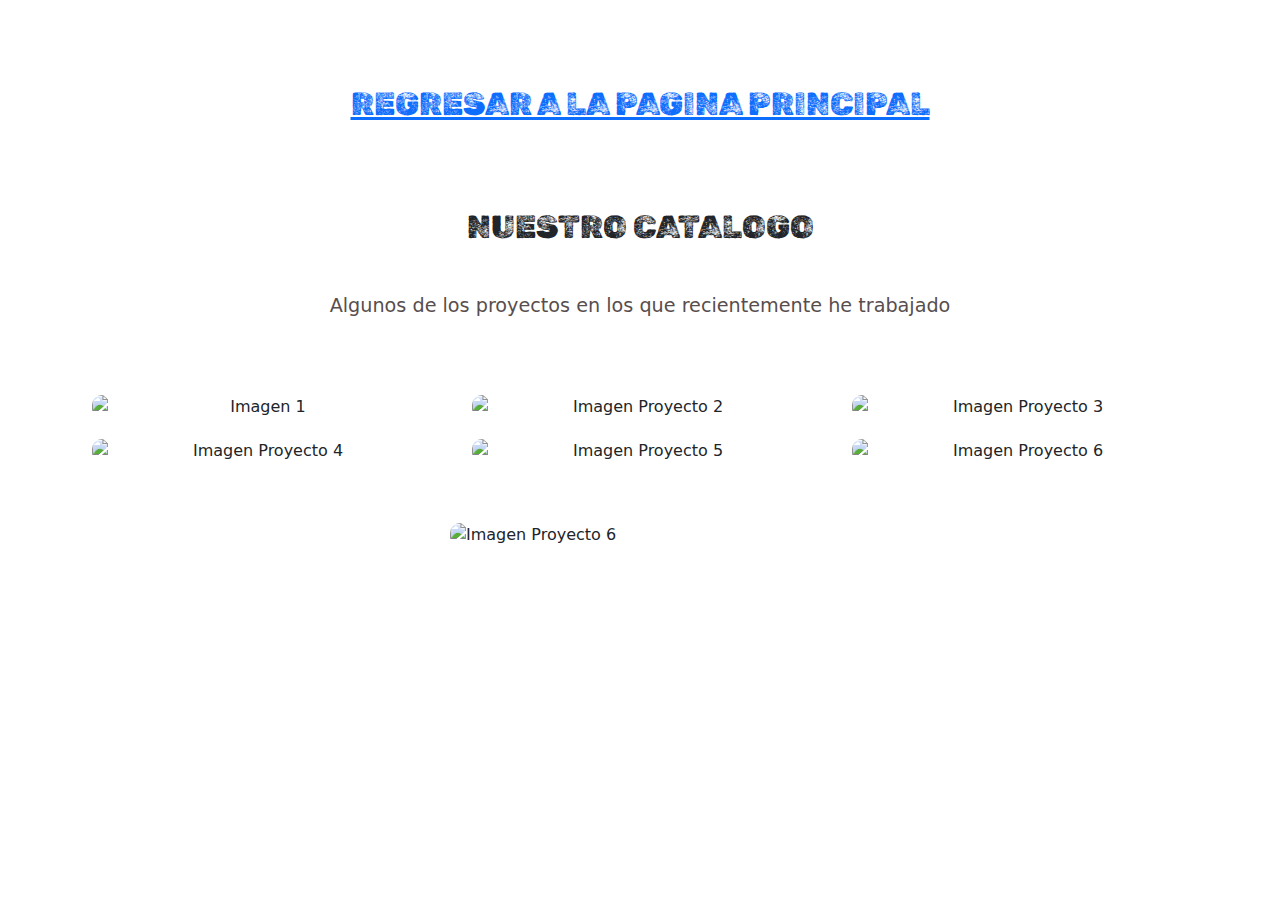
==== catalogo.html @ dd20b719 "se crea el proyecto de boostrap" ====
<!DOCTYPE html>
<html lang="en">

<head>
  <meta charset="UTF-8">
  <meta http-equiv="X-UA-Compatible" content="IE=edge">
  <meta name="viewport" content="width=device-width, initial-scale=1.0">

  <meta name="author" content="Dionel Lastro Lázaro">
  <meta name="description" content="Proyecto Boostrap">
  <title>Trabajo con Boostrap</title>
  <script src="/mustra.js" ></script>

  <link rel="stylesheet" href="https://cdn.jsdelivr.net/npm/bootstrap@5.2.3/dist/css/bootstrap.min.css">


  <link rel="icon" type="image/x-icon" href="/img/happy.icon">

  <link rel="stylesheet" href="/style.css">

  <link rel="preconnect" href="https://fonts.googleapis.com">
  <link rel="preconnect" href="https://fonts.gstatic.com" crossorigin>
  <link href="https://fonts.googleapis.com/css2?family=Quicksand&family=Rubik+Dirt&family=Share+Tech+Mono&display=swap"
    rel="stylesheet">

  <link rel="stylesheet" href="https://cdn.jsdelivr.net/npm/bootstrap-icons@1.10.2/font/bootstrap-icons.css">
  <script src="https://cdn.jsdelivr.net/npm/bootstrap@5.2.3/dist/js/bootstrap.bundle.min.js"></script>
</head>

<body>



   

    <section class="proyectos-recientes seccion-clara" id="proyectos">
        <a class="seccion-titulo texto-negro" href="/index.html">REGRESAR A LA PAGINA PRINCIPAL</a>
      <h2 class="seccion-titulo texto-negro">NUESTRO CATALOGO</h2>
      <h3 class="seccion-descripcion">Algunos de los proyectos en los que recientemente he trabajado</h3>

 
      <div class="container text-center proyectos-contenedor">
        <div class="row">

       
          <div class="col-12 col-md-6 col-lg-4">
            <div class="proyecto">
              <img src="/img/imagen1.jpg" alt="Imagen 1">
              <div class="overlay">
                <p>Comprar</p>
                <div class="iconos-contenedor">
                  <a href="https://www.avoncentroamerica.com/camerica-home" target="_blank">
                    <i class="bi bi-cart-plus"></i>
                  </a>
                  <a href="https://www.avoncentroamerica.com/camerica-home" target="_blank">
                    <i class="bi bi-bag-check-fill"></i>
                  </a>
                </div>
              </div>
            </div>
          </div>
         

       
          <div class="col-12 col-md-6 col-lg-4">
            <div class="proyecto">
              <img src="/img/imagen2.jpg" alt="Imagen Proyecto 2">
              <div class="overlay">
                <p>Comprar</p>
                <div class="iconos-contenedor">
                  <a href="https://www.cosmeticosalpormayor.com/collections/cajas-mezcladas?utm_term=cosmeticos%20al%20por%20mayor&utm_campaign=Prospectos+Cosm%C3%A9ticos+Top+Countries&utm_source=adwords&utm_medium=ppc&hsa_acc=7174156460&hsa_cam=18450497507&hsa_grp=141798036917&hsa_ad=624506337040&hsa_src=g&hsa_tgt=kwd-273023767&hsa_kw=cosmeticos%20al%20por%20mayor&hsa_mt=b&hsa_net=adwords&hsa_ver=3&gclid=Cj0KCQiA7bucBhCeARIsAIOwr-_rHxt8rHhRt0D1edxhSmBTtVkG1AEdGa2wqZBJJrrYPV7Q2is1jHQaAqluEALw_wcB" target="_blank">
                    <i class="bi bi-cart-plus"></i>
                  </a>
                  <a href="https://www.cosmeticosalpormayor.com/collections/cajas-mezcladas?utm_term=cosmeticos%20al%20por%20mayor&utm_campaign=Prospectos+Cosm%C3%A9ticos+Top+Countries&utm_source=adwords&utm_medium=ppc&hsa_acc=7174156460&hsa_cam=18450497507&hsa_grp=141798036917&hsa_ad=624506337040&hsa_src=g&hsa_tgt=kwd-273023767&hsa_kw=cosmeticos%20al%20por%20mayor&hsa_mt=b&hsa_net=adwords&hsa_ver=3&gclid=Cj0KCQiA7bucBhCeARIsAIOwr-_rHxt8rHhRt0D1edxhSmBTtVkG1AEdGa2wqZBJJrrYPV7Q2is1jHQaAqluEALw_wcB" target="_blank">
                    <i class="bi bi-bag-check-fill"></i>
                  </a>
                </div>
              </div>
            </div>
          </div>
    
          <div class="col-12 col-md-6 col-lg-4">
            <div class="proyecto">
              <img src="/img/imagen6.jpg" alt="Imagen Proyecto 3">
              <div class="overlay">
                <p>Comprar</p>
                <div class="iconos-contenedor">
                  <a href="https://yuyatiendaoficial.com/collections/labios" target="_blank">
                    <i class="bi bi-cart-plus"></i>
                  </a>
                  <a href="https://yuyatiendaoficial.com/collections/labios" target="_blank">
                    <i class="bi bi-bag-check-fill"></i>
                  </a>
                </div>
              </div>
            </div>
          </div>
     
          <div class="col-12 col-md-6 col-lg-4">
            <div class="proyecto">
              <img src="/img/imagen7.jpg" alt="Imagen Proyecto 4">
              <div class="overlay">
                <p>Comprar</p>
                <div class="iconos-contenedor">
                  <a href="https://keniaosbeauty.com/product-category/cosmetics/" target="_blank">
                    <i class="bi bi-cart-plus"></i>
                  </a>
                  <a href="https://keniaosbeauty.com/product-category/cosmetics/" target="_blank">
                    <i class="bi bi-bag-check-fill"></i>
                  </a>
                </div>
              </div>
            </div>
          </div>
     
          <div class="col-12 col-md-6 col-lg-4">
            <div class="proyecto">
              <img src="/img/imagen4.webp" alt="Imagen Proyecto 5">
              <div class="overlay">
                <p>Comprar</p>
                <div class="iconos-contenedor">
                  <a href="https://gt.loccitane.com/?gclid=Cj0KCQiA7bucBhCeARIsAIOwr-_vVVZ90iTpXxPfpm6ZcQeR2pIdViZaT6Q-IIqI-Ib0Oi6zJ1Fkr3AaAodcEALw_wcB" target="_blank">
                    <i class="bi bi-cart-plus"></i>
                  </a>
                  <a href="https://gt.loccitane.com/?gclid=Cj0KCQiA7bucBhCeARIsAIOwr-_vVVZ90iTpXxPfpm6ZcQeR2pIdViZaT6Q-IIqI-Ib0Oi6zJ1Fkr3AaAodcEALw_wcB" target="_blank">
                    <i class="bi bi-bag-check-fill"></i>
                  </a>
                </div>
              </div>
            </div>
          </div>
        
          <div class="col-12 col-md-6 col-lg-4">
            <div class="proyecto">
              <img src="/img/imagen10.jpg" alt="Imagen Proyecto 6">
              <div class="overlay">
                <p>Comprar</p>
                <div class="iconos-contenedor">
                  <a href="https://thumbs.dreamstime.com/z/cosm%C3%A9ticos-decorativos-para-el-maquillaje-26671576.jpg" target="_blank">
                    <i class="bi bi-cart-plus"></i>
                  </a>
                  <a href="https://thumbs.dreamstime.com/z/cosm%C3%A9ticos-decorativos-para-el-maquillaje-26671576.jpg" target="_blank">
                    <i class="bi bi-bag-check-fill"></i>
                  </a>
                </div>
              </div>
            </div>
          </div>
   
        </div>
      </div>

      <div class="col-12 col-md-6 col-lg-4">
        <div class="proyecto">
          <img src="/img/imagen5.jpg" alt="Imagen Proyecto 6">
          <div class="overlay">
            <p>Comprar</p>
            <div class="iconos-contenedor">
              <a href="https://soyfetiche.com/?gclid=Cj0KCQiA7bucBhCeARIsAIOwr-9AtHddl_BDV3kwq7wV8EnNi0DPKfQIFQOUGT1LjKb0HN1LdDkAnd0aAm0NEALw_wcB" target="_blank">
                <i class="bi bi-cart-plus"></i>
              </a>
              <a href="https://soyfetiche.com/?gclid=Cj0KCQiA7bucBhCeARIsAIOwr-9AtHddl_BDV3kwq7wV8EnNi0DPKfQIFQOUGT1LjKb0HN1LdDkAnd0aAm0NEALw_wcB" target="_blank">
                <i class="bi bi-bag-check-fill"></i>
              </a>
            </div>
          </div>
        </div>
      </div>

    </div>
  </div>
    </section>
</body>

</html>
---- style.css ----
section {
    display: flex;
    flex-direction: column;
    align-items: center;
    justify-content: center;
}

.inicio{
    font-size: 35px;
    color: rgb(255, 255, 255);
}

h1 {
    font-size: 2rem;
    font-family: 'Rubik Dirt', cursive, monospace;
}
.accordion-button{
    background-color: #b118a4;
}

.boton{
    color: #b118a4;
}

.seccion-clara :hover{
    background-color: transparent ;
    color: rgb(199, 35, 221);

}

.seccion-titulo {
    font-size: 2rem;
    padding: 40px 0;
    font-family: 'Rubik Dirt', cursive, monospace;
}

.seccion-descripcion {
    font-size: 1.2rem;
    color: #584e4e;
}

.seccion-texto {
    font-size: 1.3rem;
}

.btn-info {

    margin: 50px;
}

.navbar {
margin-top: 5px;

}





.hero {
    background-color: #d214b6;
    min-height: 450px;
    text-align: center;
    margin: solid 3px;
background-color: #cd1ef0;
}

.hero-principal {
    padding: 5rem;
}

.cosmeticos {
    width: 200px;
    height: 200px;
    margin: 20px;

}

.hero-principal h2 {
    font-size: 1.5rem;
    color: #615151;
}

.nosotros {
    height: 200px;
    padding: 10px;
    max-width: 600px;
} 

.nosotros .contenedor {
  
    text-align: center;
}

.experiencia {
    padding: 40px 40px 60px 40px;
}

.experiencia .columna {
    padding: 20px;
  
    border: 5px solid #8080804d;
    display: flex;
    flex-direction: column;
    align-items: center;

 
    transition: all 0.5s ease-in;
}




.testimonios {
    padding: 40px 40px 80px 40px;
}

.testimonios .carousel{
    max-width: 800px;
}

.carousel-item{
    height: 500px;
}

.carousel-item .container{
    width: 100%;
    height: 100%;
    display: flex;
    flex-direction: column;
    align-items: center;
    justify-content: center;
}
.testimonio-imagen {
    height: 200px;
    width: 200px;
    margin: 10px 10px 20px 10px;
    border-radius: 10% 50%;
}

.testimonio-texto {
    max-width: 70%;
    font-size: 20px;
    text-align: center;
    font-family: 'Share Tech Mono', monospace;
}






.belleza .columna:hover {
    color: white;
    background-color: rgb(47, 51, 32);
}

.belleza i {
    font-size: 2.5rem;
    color: #7ade30;
    background-color: #b118a4;
    padding: 8px 19px;
    border-radius: 50%;
}

.experiencia-titulo {
    font-size: 25px;
    font-weight: bold;
    margin: 10px 0;
}

.badges-contenedor {
    font-size: 25px;
    font-weight: bold;
    margin: 10px 0;
}

.badge {
    margin: 5px;
}





.proyectos-recientes {
    padding: 40px;
}

.proyectos-recientes img {
    height: 100%;
    width: 100%;
    padding: 10px;
    border-radius: 20px;
    display: block;
}

.proyectos-contenedor {
    padding-top: 60px;
    margin-bottom: 40px;
 
}

.overlay {
    
    opacity: 0;
    position: absolute;
    top: 50%;
    left: 50%;
    transform: translate(-50%, -50%);
    text-align: center;
}

.overlay p {
    font-size: 25px;
    font-weight: bold;
    margin-bottom: 0;
}



.proyecto {
    position: relative;
}


.proyecto:hover img {
    opacity: 0.2;
}

.proyecto:hover .overlay {
    opacity: 1;
}


.overlay i {
    color: rgb(233, 22, 216);
    font-size: 45px;
    margin: 10px;
}
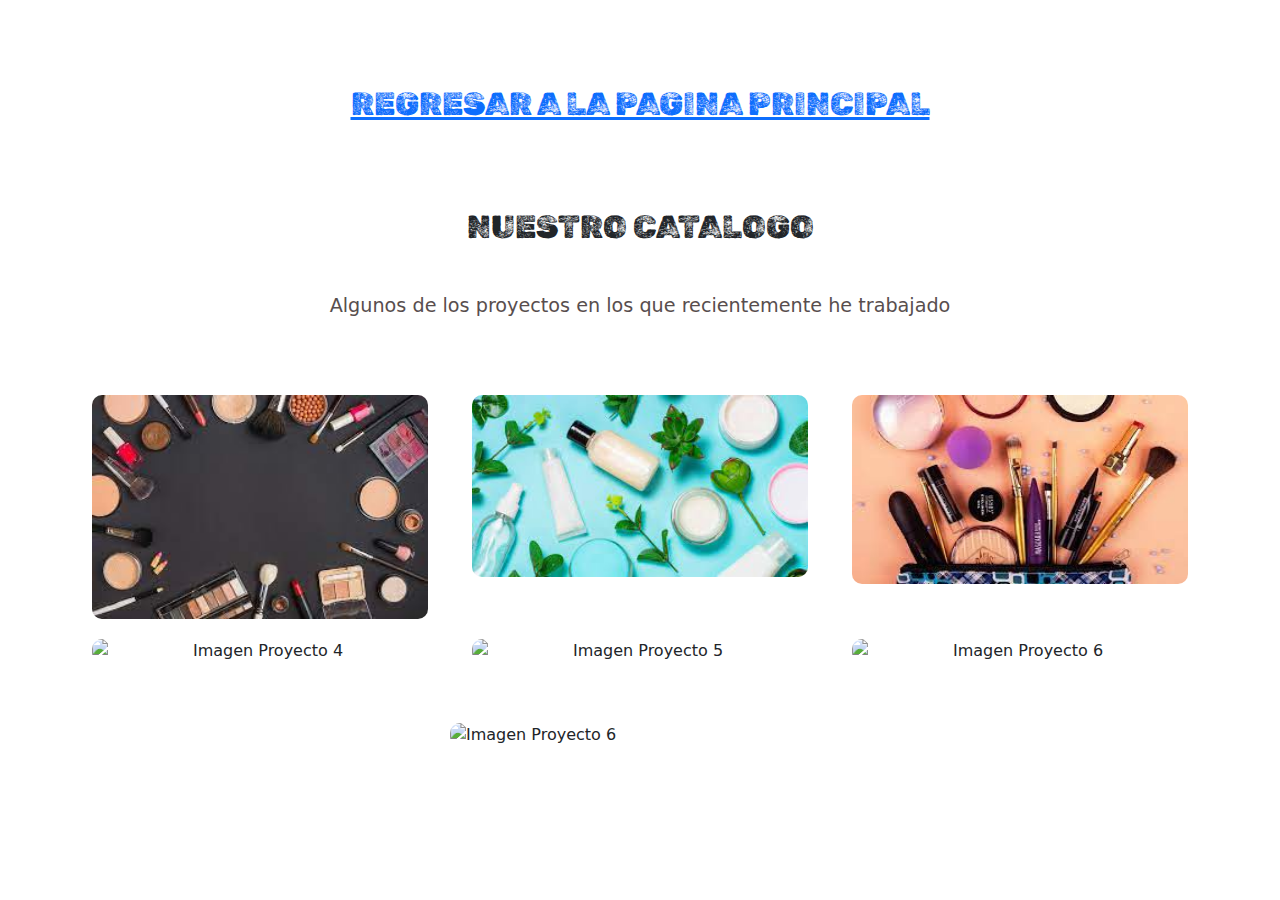
==== commit 7fc23101: "estoy subiendo los cambios de mi tarea" ====
--- a/catalogo.html
+++ b/catalogo.html
@@ -45,7 +45,7 @@
        
           <div class="col-12 col-md-6 col-lg-4">
             <div class="proyecto">
-              <img src="/img/imagen1.jpg" alt="Imagen 1">
+              <img src="[data-uri]" alt="Imagen 1">
               <div class="overlay">
                 <p>Comprar</p>
                 <div class="iconos-contenedor">
@@ -64,7 +64,7 @@
        
           <div class="col-12 col-md-6 col-lg-4">
             <div class="proyecto">
-              <img src="/img/imagen2.jpg" alt="Imagen Proyecto 2">
+              <img src="[data-uri]" alt="Imagen Proyecto 2">
               <div class="overlay">
                 <p>Comprar</p>
                 <div class="iconos-contenedor">
@@ -81,7 +81,7 @@
     
           <div class="col-12 col-md-6 col-lg-4">
             <div class="proyecto">
-              <img src="/img/imagen6.jpg" alt="Imagen Proyecto 3">
+              <img src="[data-uri]" alt="Imagen Proyecto 3">
               <div class="overlay">
                 <p>Comprar</p>
                 <div class="iconos-contenedor">
@@ -98,7 +98,7 @@
      
           <div class="col-12 col-md-6 col-lg-4">
             <div class="proyecto">
-              <img src="/img/imagen7.jpg" alt="Imagen Proyecto 4">
+              <img src="https://encrypted-tbn0.gstatic.com/images?q=tbn:ANd9GcRCWq19d4II5DxY95KK-dB2LClsdvWSETHRNg&usqp=CAU" alt="Imagen Proyecto 4">
               <div class="overlay">
                 <p>Comprar</p>
                 <div class="iconos-contenedor">
@@ -115,7 +115,7 @@
      
           <div class="col-12 col-md-6 col-lg-4">
             <div class="proyecto">
-              <img src="/img/imagen4.webp" alt="Imagen Proyecto 5">
+              <img src="https://encrypted-tbn0.gstatic.com/images?q=tbn:ANd9GcTTxyxLciyLz9ZJrduUnjgQgOpEfuFM0bRKLw&usqp=CAU" alt="Imagen Proyecto 5">
               <div class="overlay">
                 <p>Comprar</p>
                 <div class="iconos-contenedor">
@@ -132,7 +132,7 @@
         
           <div class="col-12 col-md-6 col-lg-4">
             <div class="proyecto">
-              <img src="/img/imagen10.jpg" alt="Imagen Proyecto 6">
+              <img src="https://encrypted-tbn0.gstatic.com/images?q=tbn:ANd9GcTYTqfrfnOegEEh378JcwSGqJXdiWu4KY_7tQ&usqp=CAU" alt="Imagen Proyecto 6">
               <div class="overlay">
                 <p>Comprar</p>
                 <div class="iconos-contenedor">
@@ -152,7 +152,7 @@
 
       <div class="col-12 col-md-6 col-lg-4">
         <div class="proyecto">
-          <img src="/img/imagen5.jpg" alt="Imagen Proyecto 6">
+          <img src="https://encrypted-tbn0.gstatic.com/images?q=tbn:ANd9GcT7Zm9i6C26gA8_4uySZKDIQ6fSpU8FQPk-5g&usqp=CAU" alt="Imagen Proyecto 6">
           <div class="overlay">
             <p>Comprar</p>
             <div class="iconos-contenedor">
--- a/style.css
+++ b/style.css
@@ -1,4 +1,8 @@
 
+body{
+    background-image: url("https://static.vecteezy.com/system/resources/previews/002/463/148/non_2x/lettering-and-makeup-cosmetics-square-frame-in-black-background-vector.jpg");
+
+}
 section {
     display: flex;
     flex-direction: column;
@@ -59,6 +63,7 @@
 
 
 .hero {
+    /* background-image: url("/img/imagen4.webp"); */
     background-color: #d214b6;
     min-height: 450px;
     text-align: center;
@@ -110,47 +115,6 @@
 }
 
 
-
-
-.testimonios {
-    padding: 40px 40px 80px 40px;
-}
-
-.testimonios .carousel{
-    max-width: 800px;
-}
-
-.carousel-item{
-    height: 500px;
-}
-
-.carousel-item .container{
-    width: 100%;
-    height: 100%;
-    display: flex;
-    flex-direction: column;
-    align-items: center;
-    justify-content: center;
-}
-.testimonio-imagen {
-    height: 200px;
-    width: 200px;
-    margin: 10px 10px 20px 10px;
-    border-radius: 10% 50%;
-}
-
-.testimonio-texto {
-    max-width: 70%;
-    font-size: 20px;
-    text-align: center;
-    font-family: 'Share Tech Mono', monospace;
-}
-
-
-
-
-
-
 .belleza .columna:hover {
     color: white;
     background-color: rgb(47, 51, 32);
@@ -164,11 +128,6 @@
     border-radius: 50%;
 }
 
-.experiencia-titulo {
-    font-size: 25px;
-    font-weight: bold;
-    margin: 10px 0;
-}
 
 .badges-contenedor {
     font-size: 25px;
